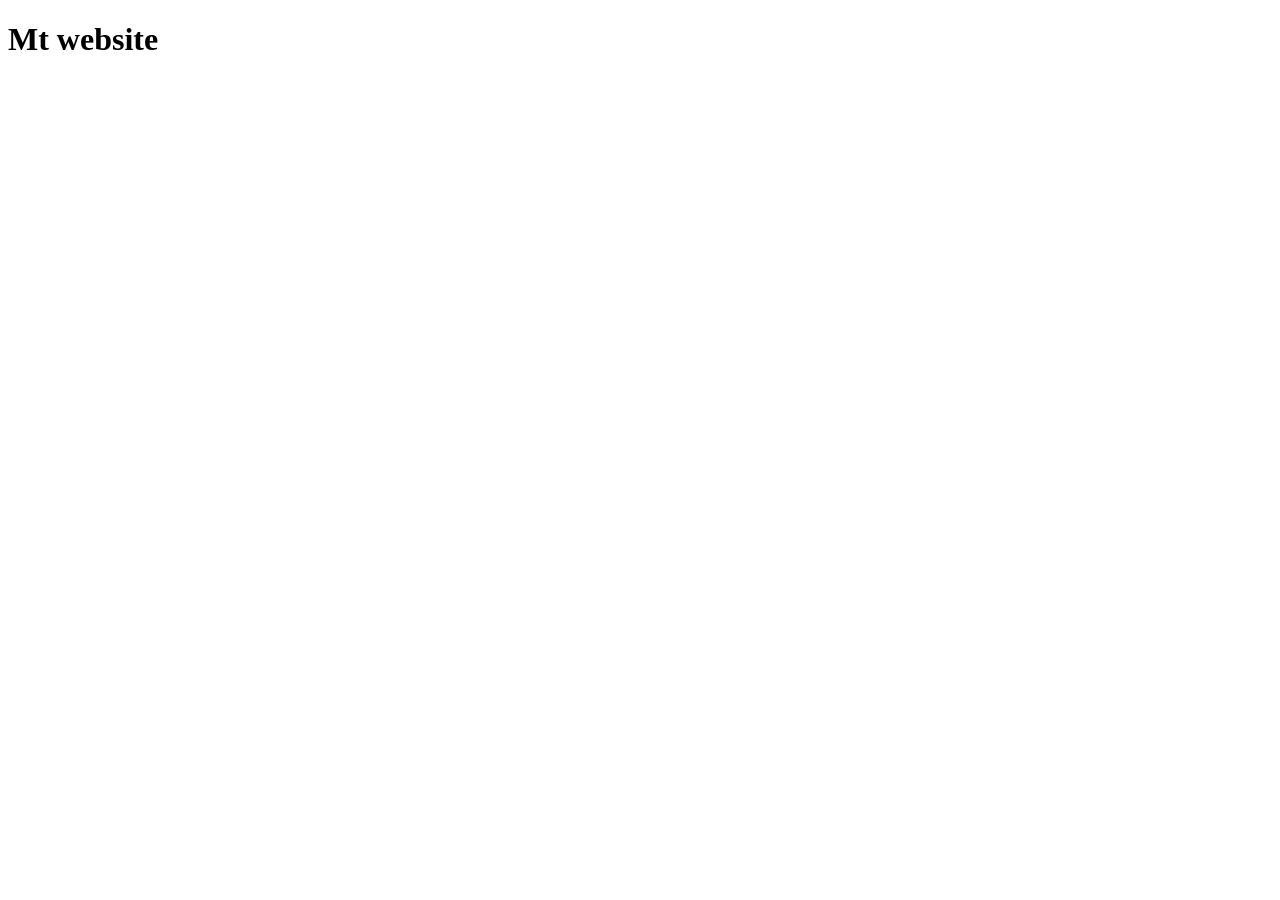
==== index.html @ d6aaac6c "add changes" ====
<!DOCTYPE html>
<html lang="en">
<head>
    <meta charset="UTF-8">
    <meta http-equiv="X-UA-Compatible" content="IE=edge">
    <meta name="viewport" content="width=device-width, initial-scale=1.0">
    <title>Document</title>
</head>
<body>
    <div class="heading">
        <h1>Mt website</h1>
    </div>
</body>
</html>
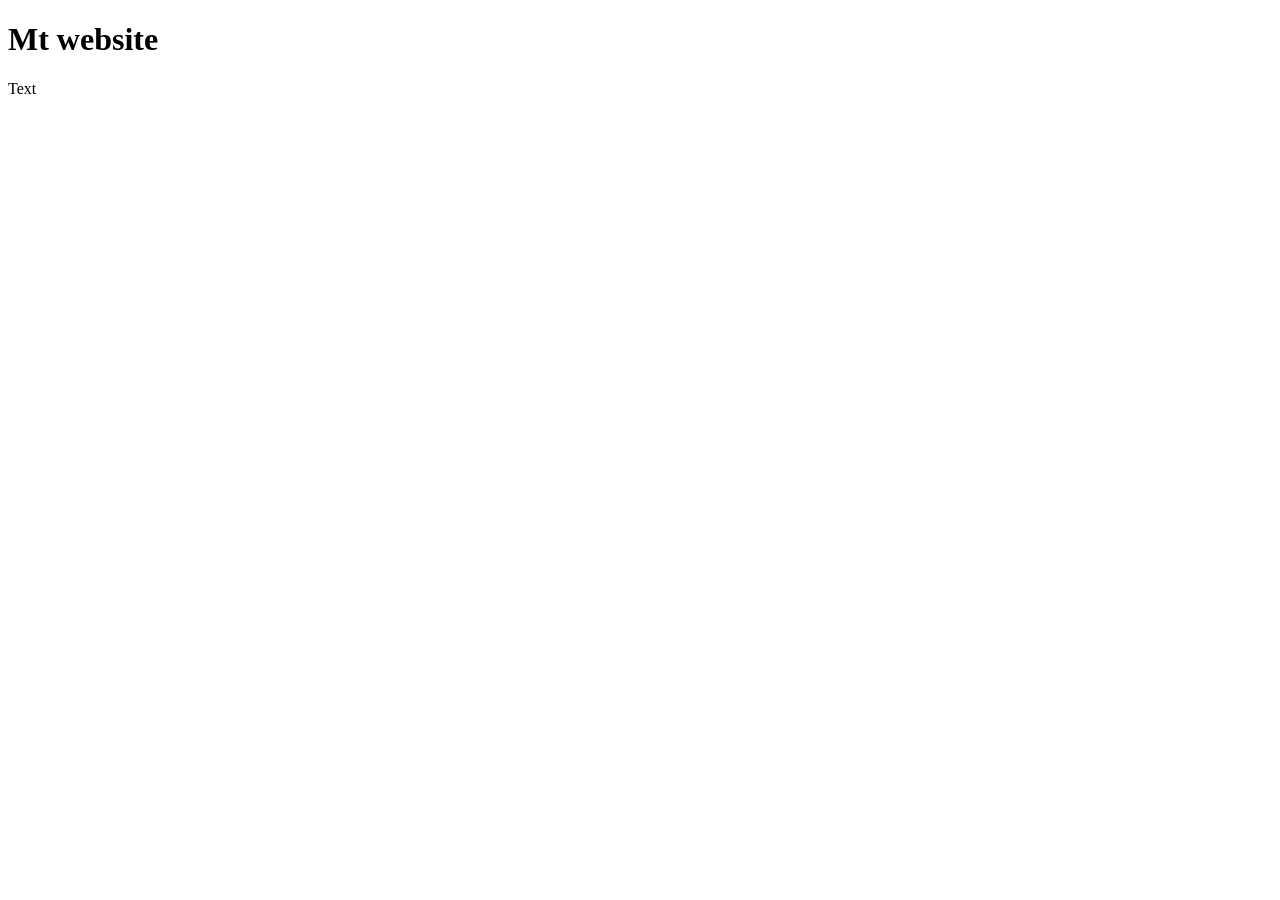
==== commit 209e10f5: "add index" ====
--- a/index.html
+++ b/index.html
@@ -10,5 +10,8 @@
     <div class="heading">
         <h1>Mt website</h1>
     </div>
+    <div class="main-body">
+        <p>Text</p>
+    </div>
 </body>
 </html>
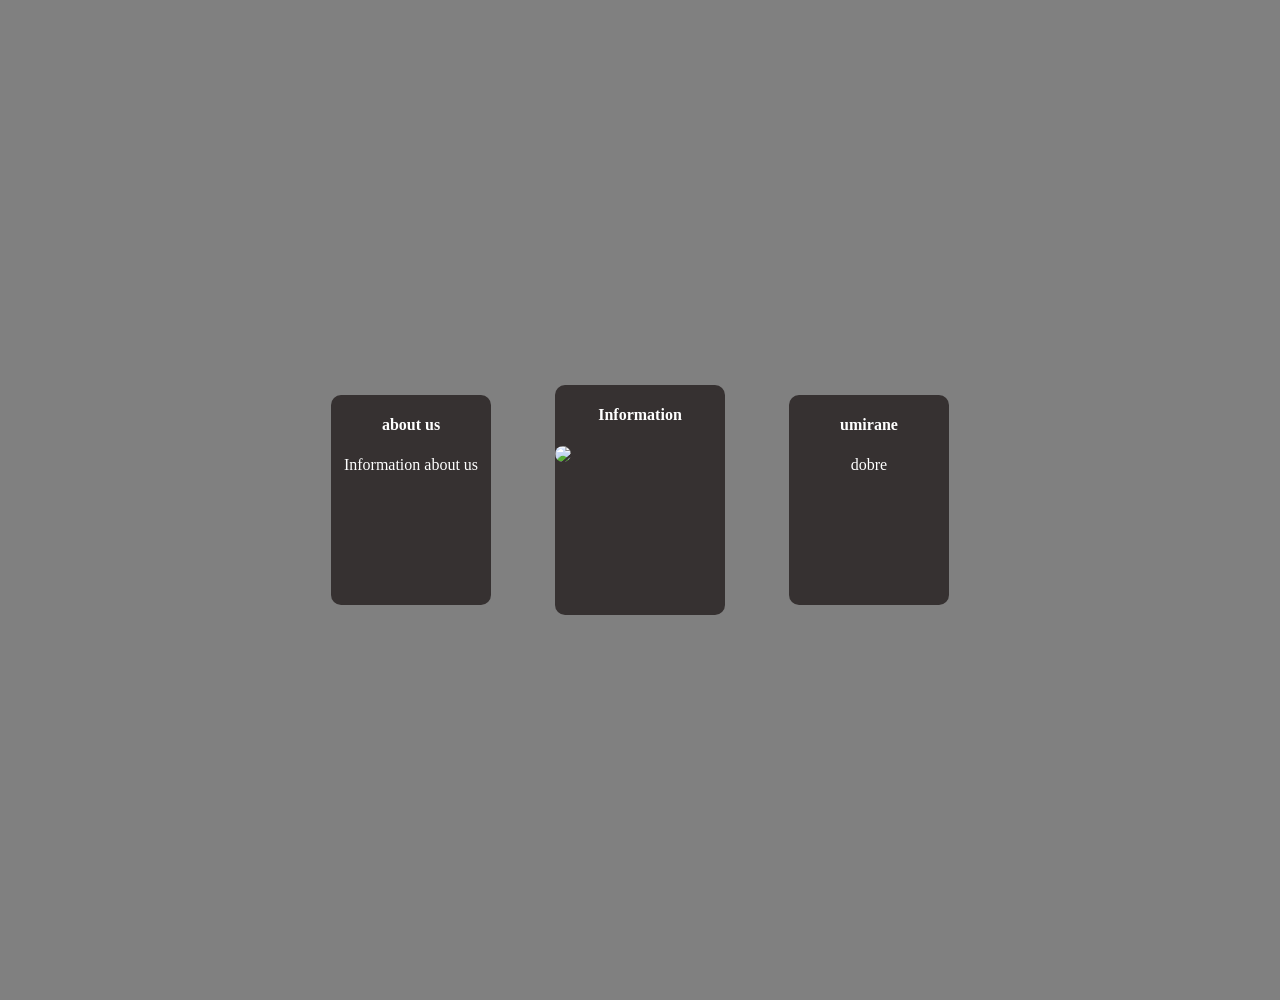
==== commit fc1790fc: "Add Index.html" ====
--- a/index.html
+++ b/index.html
@@ -1,17 +1,16 @@
 <!DOCTYPE html>
+
 <html lang="en">
-<head>
-    <meta charset="UTF-8">
-    <meta http-equiv="X-UA-Compatible" content="IE=edge">
-    <meta name="viewport" content="width=device-width, initial-scale=1.0">
-    <title>Document</title>
-</head>
-<body>
-    <div class="heading">
-        <h1>Mt website</h1>
-    </div>
-    <div class="main-body">
-        <p>Text</p>
-    </div>
-</body>
+    <head>
+        <meta charset="UTF-8">
+        <title>Document</title>
+        <link rel="stylesheet" href="style.css">
+    </head>
+    <body>
+        <div id="background">
+            <div id="card"><h4>about us</h4><p>Information about us</p></div>
+            <div id="card1" class="card"><h4>Information</h4><img src="./images/download.png" class="emoji"></div>
+            <div id="card"><h4>umirane</h4><p>dobre</p></div>
+        </div>
+    </body>
 </html>
--- a/style.css
+++ b/style.css
@@ -0,0 +1,71 @@
+div:hover{
+    transform: translateY(-20px)
+}
+div {
+    width: 100px;
+    height: 100px;
+    background-color: red;
+    animation-name: example; 
+    animation-duration: 2s;
+    transition: 0.5s;
+  }
+body{
+    width: 100%;
+    height: 100%;
+    margin: 0;
+    padding: 0;
+
+}
+#background{
+    width: 100%;
+    height: 1000px;
+    background-color: gray;
+    display: flex;
+    align-items: center;
+    justify-content: center;
+    gap: 5%;
+}
+#card{
+    width: 160px;
+    height: 210px;    
+    background-color: rgb(54, 49, 49);
+    color: white;
+    border-radius: 10px;            
+}
+.card{
+    width: 170px;
+    height: 230px;    
+    background-color: rgb(54, 49, 49);
+    color: white;  
+    border-radius: 10px;
+}
+h4{
+    display: flex;
+    align-items: center;
+    justify-content: center;
+}
+p{
+    display: flex;
+    align-items: center;
+    justify-content: center;
+}
+img {
+    max-width: 100%;
+    max-height: 100%;
+    border-radius: 10px;
+}
+
+.portrait {
+    height: 80px;
+    width: 30px;
+}
+
+.landscape {
+    height: 30px;
+    width: 80px;
+}
+
+.square {
+    height: 75px;
+    width: 75px;
+}
